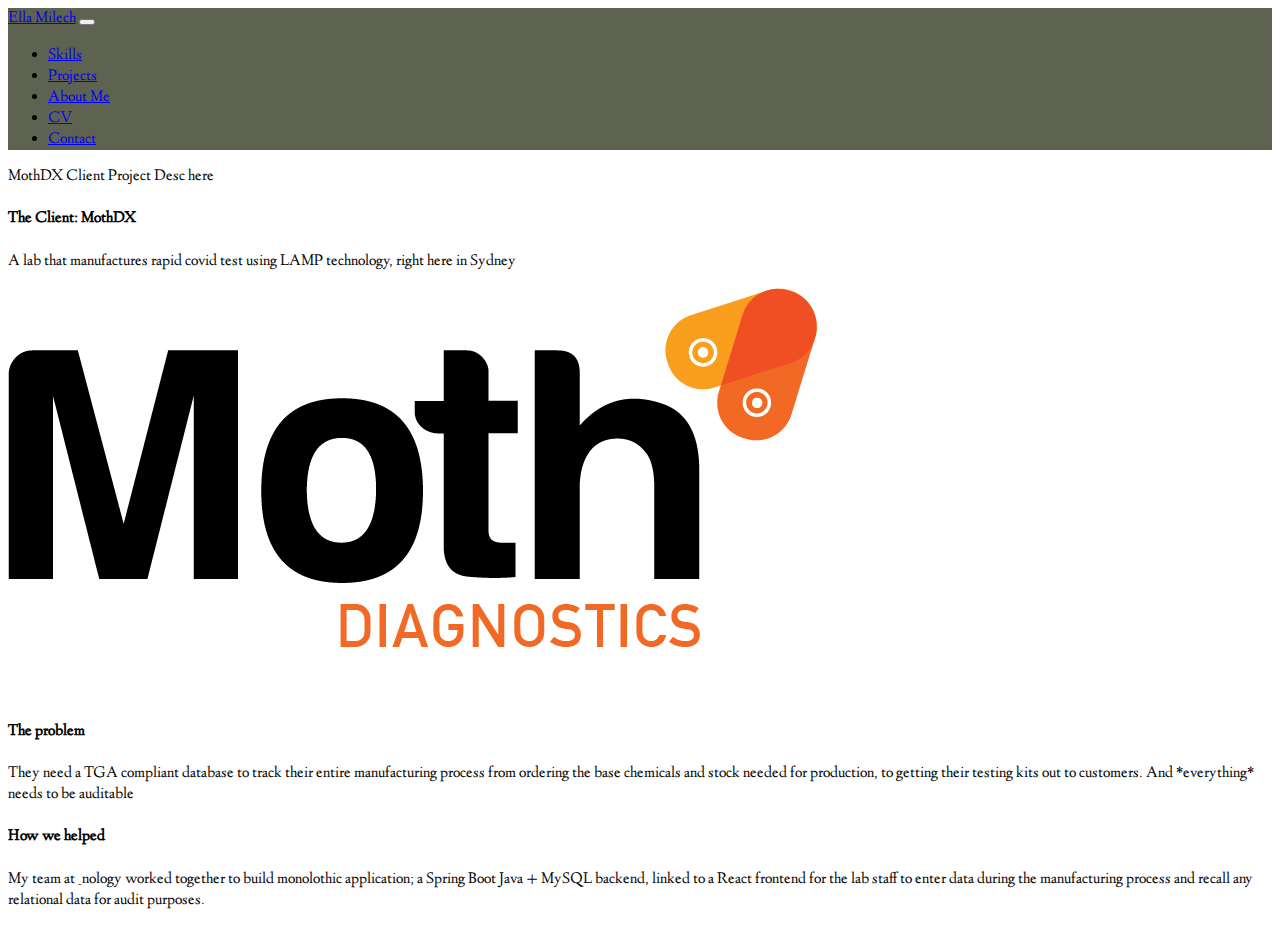
==== moth.html @ 0e01cc45 "first commit" ====
<!DOCTYPE html>
<html lang="en">
  <head>
    <meta charset="UTF-8" />
    <meta http-equiv="X-UA-Compatible" content="IE=edge" />
    <meta name="viewport" content="width=device-width, initial-scale=1.0" />
    <link
      href="https://cdn.jsdelivr.net/npm/bootstrap@5.0.2/dist/css/bootstrap.min.css"
      rel="stylesheet"
      integrity="sha384-EVSTQN3/azprG1Anm3QDgpJLIm9Nao0Yz1ztcQTwFspd3yD65VohhpuuCOmLASjC"
      crossorigin="anonymous"
    />
    <link
      rel="stylesheet"
      href="https://cdn.jsdelivr.net/npm/bootstrap-icons@1.5.0/font/bootstrap-icons.css"
    />
    <link rel="stylesheet" href="style.css" />
    <link
      rel="stylesheet"
      href="https://use.fontawesome.com/releases/v5.15.3/css/all.css"
      integrity="sha384-SZXxX4whJ79/gErwcOYf+zWLeJdY/qpuqC4cAa9rOGUstPomtqpuNWT9wdPEn2fk"
      crossorigin="anonymous"
    />
    <link
      href="https://fonts.googleapis.com/css2?family=Linden+Hill:ital@1&display=swap"
      rel="stylesheet"
    />
    <title>Ella Milech</title>
    <link rel="shortcut icon" type="image/jpg" href="/resources/favicon.ico" />
  </head>
  <body>
    <!-- Navbar -->
    <nav
      class="navbar navbar-expand-md navbar-dark navbar-green fixed-top mb-5"
    >
      <div class="container">
        <a href="#" class="navbar-brand">Ella Milech</a>

        <button
          class="navbar-toggler"
          type="button"
          data-bs-toggle="collapse"
          data-bs-target="#navmenu"
        >
          <span class="navbar-toggler-icon"></span>
        </button>

        <div class="collapse navbar-collapse" id="navmenu">
          <ul class="navbar-nav ms-auto">
            <li class="nav-item">
              <a href="#skills" class="nav-link">Skills</a>
            </li>
            <li class="nav-item">
              <a href="#projects/index.html/" class="nav-link">Projects</a>
            </li>
            <li class="nav-item">
              <a href="#about" class="nav-link">About Me</a>
            </li>
            <li class="nav-item">
              <a href="/resources/Ella _MilechCV.pdf" class="nav-link">CV</a>
            </li>
            <li class="nav-item">
              <a href="#contact" class="nav-link">Contact</a>
            </li>
          </ul>
        </div>
      </div>
    </nav>
    <p>MothDX Client Project Desc here</p>
    <div>
      <h4>The Client: MothDX</h4>
      <p>
        A lab that manufactures rapid covid test using LAMP technology, right
        here in Sydney
      </p>
      <a href="https://www.mothdx.com/">
        <img src="/resources/mothDX-brand-img.png" alt=""
      /></a>
    </div>

    <div>
      <h4>The problem</h4>
      <p>
        They need a TGA compliant database to track their entire manufacturing
        process from ordering the base chemicals and stock needed for
        production, to getting their testing kits out to customers. And
        *everything* needs to be auditable
      </p>
    </div>

    <div>
      <h4>How we helped</h4>
      <p>
        My team at _nology worked together to build monolothic application; a
        Spring Boot Java + MySQL backend, linked to a React frontend for the lab
        staff to enter data during the manufacturing process and recall any
        relational data for audit purposes.
      </p>
    </div>
  </body>
</html>
---- style.css ----
* {
  font-family: "Linden Hill";
}

.navbar-green {
  background-color: #5e6251;
}

.btn-contact {
  background-color: #a5a58d;
}

.btn-contact a {
  text-decoration: none;
  color: white;
}

#about {
  background-color: #6b705c;
}

.project-card {
  background-color: #e9e9e3;
  min-height: 680px;
  border: none;
}

.project-card img:hover {
  opacity: 0.8;
}

.project-card img:active {
  opacity: 0.5;
}

.ext_link {
  text-decoration: none;
  color: #222;
}

.ext_link:hover {
  color: #565644;
}

.ext_link:active {
  color: #ffe8d6;
}

#skills {
  width: 80%;
  margin: auto;
}

#projects {
  width: 90%;
  margin: auto;
}
/*# sourceMappingURL=style.css.map */
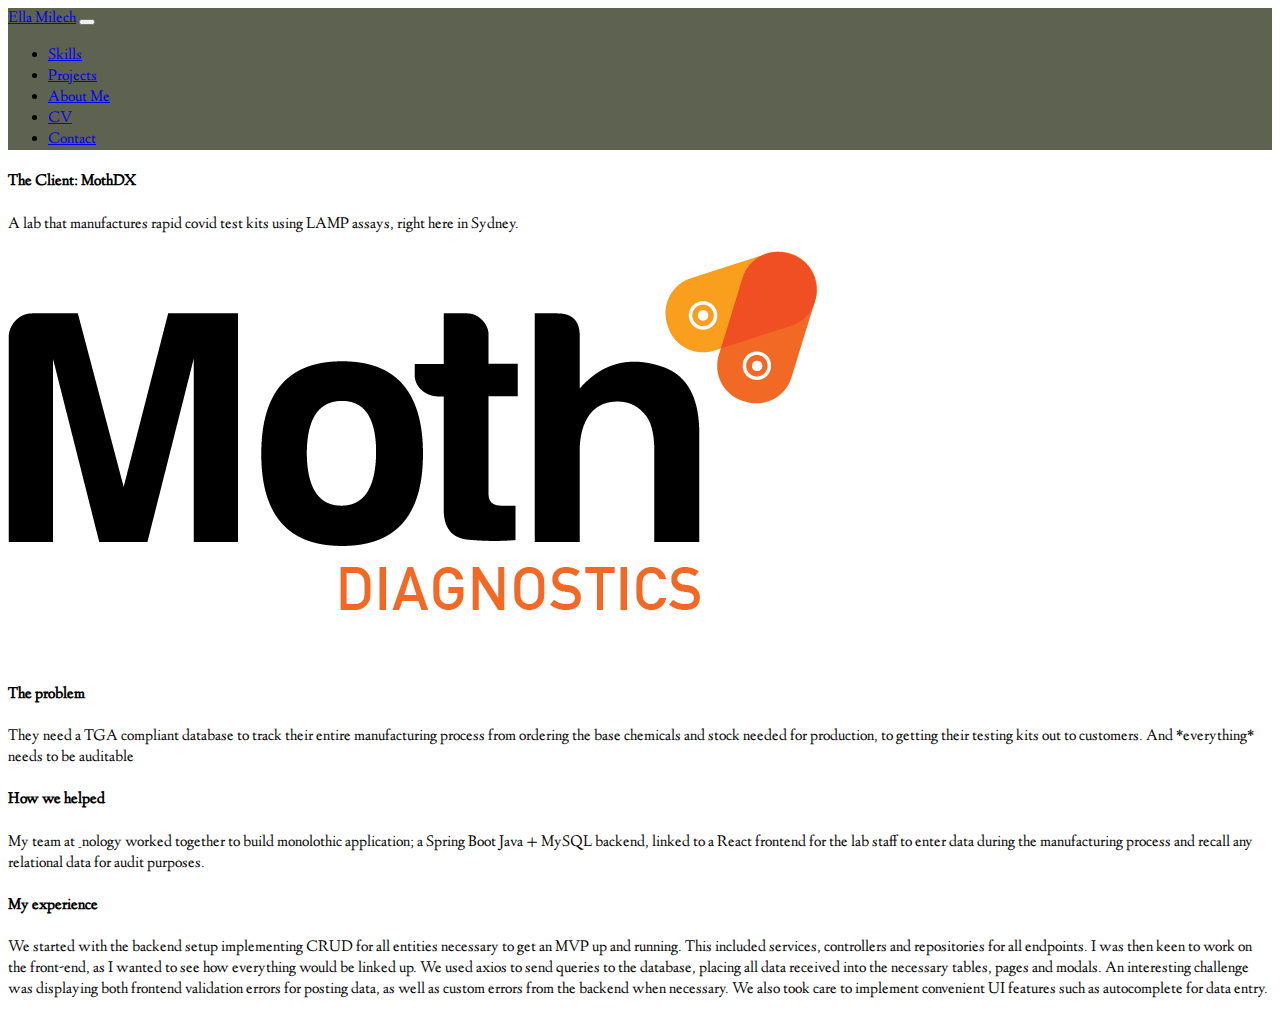
==== commit 6abf88b5: "more content" ====
--- a/moth.html
+++ b/moth.html
@@ -26,7 +26,7 @@
       rel="stylesheet"
     />
     <title>Ella Milech</title>
-    <link rel="shortcut icon" type="image/jpg" href="/resources/favicon.ico" />
+    <link rel="shortcut icon" type="image/jpg" href="./resources/favicon.ico" />
   </head>
   <body>
     <!-- Navbar -->
@@ -48,54 +48,80 @@
         <div class="collapse navbar-collapse" id="navmenu">
           <ul class="navbar-nav ms-auto">
             <li class="nav-item">
-              <a href="#skills" class="nav-link">Skills</a>
+              <a href="./index.html#skills" class="nav-link">Skills</a>
             </li>
             <li class="nav-item">
-              <a href="#projects/index.html/" class="nav-link">Projects</a>
+              <a href="./index.html#projects" class="nav-link">Projects</a>
             </li>
             <li class="nav-item">
-              <a href="#about" class="nav-link">About Me</a>
+              <a href="./index.html#about" class="nav-link">About Me</a>
             </li>
             <li class="nav-item">
-              <a href="/resources/Ella _MilechCV.pdf" class="nav-link">CV</a>
+              <a href="./resources/Ella _MilechCV.pdf" class="nav-link">CV</a>
             </li>
             <li class="nav-item">
-              <a href="#contact" class="nav-link">Contact</a>
+              <a href="./index.html#contact" class="nav-link">Contact</a>
             </li>
           </ul>
         </div>
       </div>
     </nav>
-    <p>MothDX Client Project Desc here</p>
-    <div>
-      <h4>The Client: MothDX</h4>
-      <p>
-        A lab that manufactures rapid covid test using LAMP technology, right
-        here in Sydney
-      </p>
-      <a href="https://www.mothdx.com/">
-        <img src="/resources/mothDX-brand-img.png" alt=""
-      /></a>
-    </div>
 
-    <div>
-      <h4>The problem</h4>
-      <p>
-        They need a TGA compliant database to track their entire manufacturing
-        process from ordering the base chemicals and stock needed for
-        production, to getting their testing kits out to customers. And
-        *everything* needs to be auditable
-      </p>
-    </div>
+    <section class="pt-5 mt-5">
+      <div class="container">
+        <div>
+          <h4>The Client: MothDX</h4>
+          <p>
+            A lab that manufactures rapid covid test kits using LAMP assays, right
+            here in Sydney.
+          </p>
+          <a href="https://www.mothdx.com/">
+            <img
+              class="img-fluid w-25"
+              src="./resources/mothDX-brand-img.png"
+              alt=""
+          /></a>
+          <!-- <img
+            class="img-fluid w-25"
+            src=" https://images.squarespace-cdn.com/content/v1/5eef0b90fb5dd90fcdab904b/1592783064283-XOVGYUCURAY9IY2WLT9L/Osaka-fertilty-lab-2%2Bcropped.jpg?format=500w"
+            alt=""
+          />
+          <img
+            class="img-fluid w-10"
+            src="https://images.unsplash.com/photo-1576086265779-619d2f54d96b?ixid=MnwxMjA3fDB8MHxwaG90by1wYWdlfHx8fGVufDB8fHx8&ixlib=rb-1.2.1&auto=format&fit=crop&w=500&q=80"
+            alt=""
+          />
+        </div> -->
 
-    <div>
-      <h4>How we helped</h4>
-      <p>
-        My team at _nology worked together to build monolothic application; a
-        Spring Boot Java + MySQL backend, linked to a React frontend for the lab
-        staff to enter data during the manufacturing process and recall any
-        relational data for audit purposes.
-      </p>
-    </div>
+        <div>
+          <h4>The problem</h4>
+          <p>
+            They need a TGA compliant database to track their entire
+            manufacturing process from ordering the base chemicals and stock
+            needed for production, to getting their testing kits out to
+            customers. And *everything* needs to be auditable
+          </p>
+        </div>
+
+        <div>
+          <h4>How we helped</h4>
+          <p>
+            My team at _nology worked together to build monolothic application;
+            a Spring Boot Java + MySQL backend, linked to a React frontend for
+            the lab staff to enter data during the manufacturing process and
+            recall any relational data for audit purposes.
+          </p>
+        </div>
+
+        <div>
+            <h4>My experience</h4>
+            <p>
+              We started with the backend setup implementing CRUD for all entities necessary to get an MVP up and running. This included services, controllers and repositories for all endpoints. I was then keen to work on the front-end, as I wanted to see how everything would be linked up.
+              We used axios to send queries to the database, placing all data received into the necessary tables, pages and modals. An interesting challenge was displaying both frontend validation errors for posting data, as well as custom errors from the backend when necessary. 
+              We also took care to implement convenient UI features such as autocomplete for data entry.
+            </p>
+          </div>
+      </div>
+    </section>
   </body>
 </html>
--- a/style.css
+++ b/style.css
@@ -21,7 +21,6 @@
 
 .project-card {
   background-color: #e9e9e3;
-  min-height: 680px;
   border: none;
 }
 
